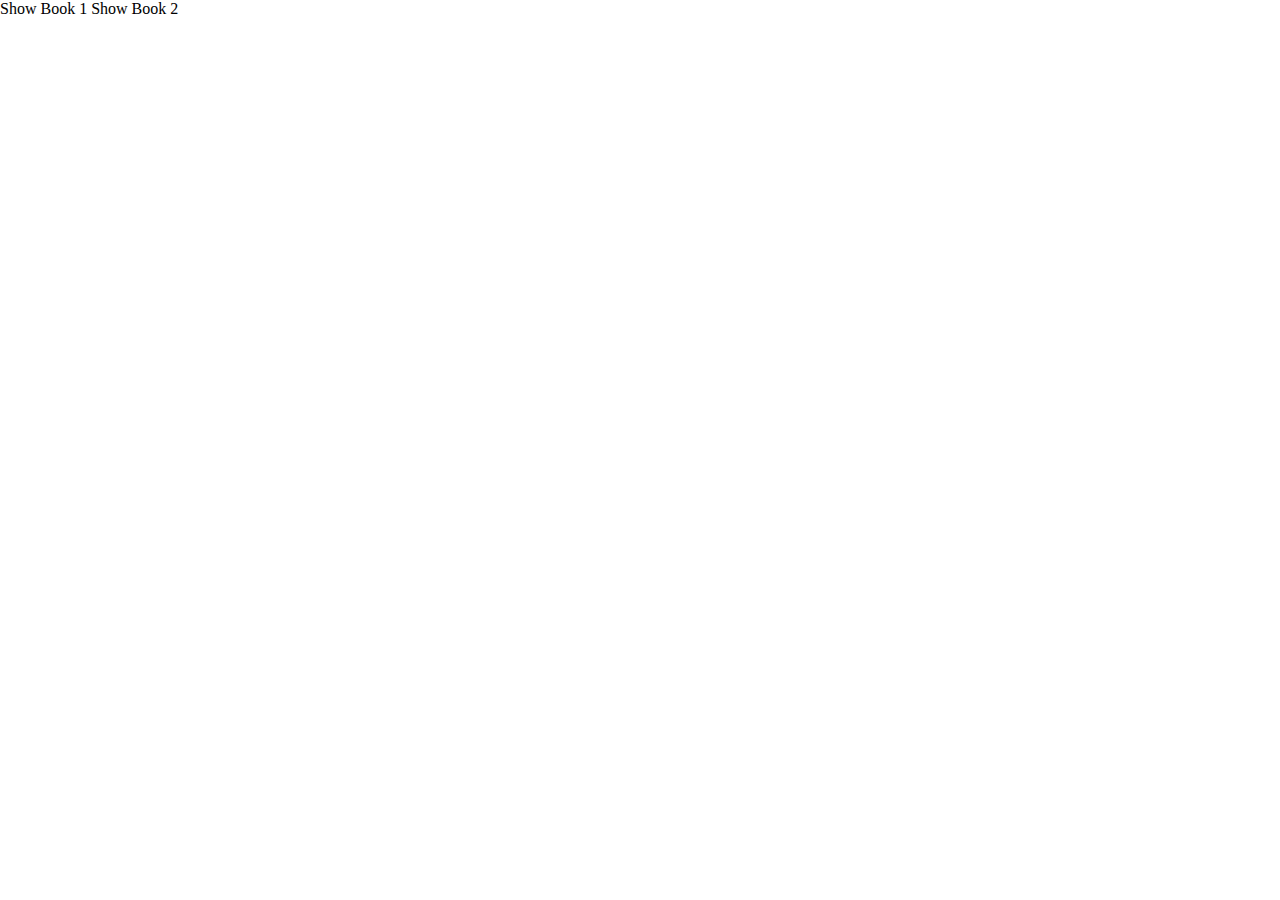
==== notebook/notebook.html @ 542b8d65 "basic notebook added" ====
<!doctype html>
<html>
	<head>
		<title>Notebook</title>
		<link rel="stylesheet" href="notebook.css" />
	</head>
	<body>
		<span id="book1-show" >Show Book 1</span> 
		<span id="book1-hide" >Hide Book 1</span> 
		<div id="book1-viewport" class="book-viewport">
			<div class="container"> 
				<div id="book1" class="flipbook">
					<div><p>Page 1 </p> </div>
					<div><p>Page 2 </p> </div>
					<div><p>Page 3 </p> </div>
					<div><p>Page 4 </p> </div>
					<div><p>Page 5 </p> </div>
					<div><p>Page 6 </p> </div>
					<div><p>Page 7 </p> </div>
					<div><p>Page 8 </p> </div>
				</div>
			</div>
		</div>
		<span id="book2-show" >Show Book 2</span> 
		<span id="book2-hide" >Hide Book 2</span> 
		<div id="book2-viewport" class="book-viewport">
			<div class="container"> 
				<div id="book2" class="flipbook">
					<div><p>book 2 Page 1 </p> </div>
					<div><p>book 2 Page 2 </p> </div>
					<div><p>book 2 Page 3 </p> </div>
					<div><p>book 2 Page 4 </p> </div>
					<div><p>book 2 Page 5 </p> </div>
					<div><p>book 2 Page 6 </p> </div>
					<div><p>book 2 Page 7 </p> </div>
					<div><p>book 2 Page 8 </p> </div>
				</div>
			</div>
		</div>

	</body>
	<script type="text/javascript" src="jquery.min.1.7.js"></script>
	<script type="text/javascript" src="lib/turn.min.js"></script>
	<script type="text/javascript" src="notebook.js"></script>

</html>
---- notebook/notebook.css ----
body{
	margin:0;
	padding:0;
}
.book-viewport{
	position absolute;
	width:100%;
	overflow:hidden;
	padding-top:20px;
	padding-bottom:20px;
}
.container{
	width:922px;
	margin:auto;
	position:relative;
}

.flipbook .shadow{
	box-shadow:	0 4px 10px #666;
}
.page{
	box-shadow: 0 0 20px rgba(0,0,0,0.2);
}
.page p {
	margin:30px;
}
.flipbook .even{
	background:-webkit-gradient(linear, left top, right top, color-stop(0.95, #fff), color-stop(1, #dadada));
	background-image:-webkit-linear-gradient(left, #fff 95%, #dadada 100%);
	background-image:-moz-linear-gradient(left, #fff 95%, #dadada 100%);
	background-image:-ms-linear-gradient(left, #fff 95%, #dadada 100%);
	background-image:-o-linear-gradient(left, #fff 95%, #dadada 100%);
	background-image:linear-gradient(left, #fff 95%, #dadada 100%);
}
.flipbook .odd{
	background:-webkit-gradient(linear, right top, left top, color-stop(0.95, #fff), color-stop(1, #cacaca));
	background-image:-webkit-linear-gradient(right, #fff 95%, #cacaca 100%);
	background-image:-moz-linear-gradient(right, #fff 95%, #cacaca 100%);
	background-image:-ms-linear-gradient(right, #fff 95%, #cacaca 100%);
	background-image:-o-linear-gradient(right, #fff 95%, #cacaca 100%);
	background-image:linear-gradient(right, #fff 95%, #cacaca 100%);
}
.flipbook .p1{
	background: #fff;
}
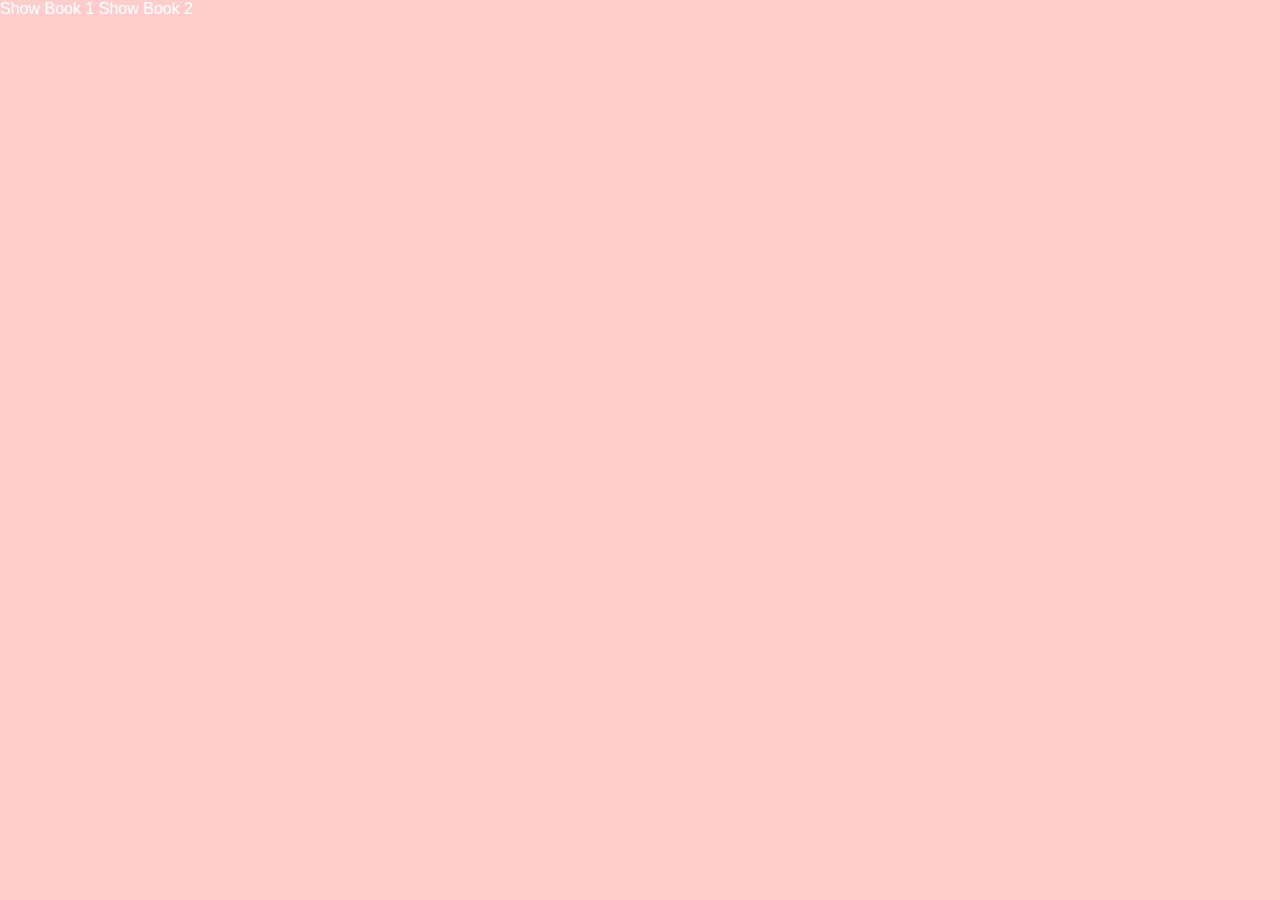
==== commit 1e36ba86: "minor changes in notebook" ====
--- a/notebook/notebook.html
+++ b/notebook/notebook.html
@@ -5,9 +5,10 @@
 		<link rel="stylesheet" href="notebook.css" />
 	</head>
 	<body>
-		<span id="book1-show" >Show Book 1</span> 
-		<span id="book1-hide" >Hide Book 1</span> 
+		<span id="book1-show" class="book-show">Show Book 1</span> 
 		<div id="book1-viewport" class="book-viewport">
+			<div class="instructions" > Use mouse on page corner or arrow keys to turn pages. Esc to close.</div>
+			<span id="book1-hide" class="book-hide">Close &#10008;</span> 
 			<div class="container"> 
 				<div id="book1" class="flipbook">
 					<div><p>Page 1 </p> </div>
@@ -21,9 +22,10 @@
 				</div>
 			</div>
 		</div>
-		<span id="book2-show" >Show Book 2</span> 
-		<span id="book2-hide" >Hide Book 2</span> 
+		<span id="book2-show" class="book-show">Show Book 2</span> 
 		<div id="book2-viewport" class="book-viewport">
+			<div class="instructions" > Use mouse on page corner or arrow keys to turn pages. Esc to close.</div>
+			<span id="book2-hide" class="book-hide" >Close &#10008;</span> 
 			<div class="container"> 
 				<div id="book2" class="flipbook">
 					<div><p>book 2 Page 1 </p> </div>
--- a/notebook/notebook.css
+++ b/notebook/notebook.css
@@ -1,13 +1,33 @@
 body{
 	margin:0;
 	padding:0;
+	background:#fcc;
+	color:#fff;
+	font-family:sans-serif;
+	overflow:hidden;
 }
 .book-viewport{
-	position absolute;
+	position: absolute;
+	top:0;
 	width:100%;
+	height:100%;
 	overflow:hidden;
 	padding-top:20px;
 	padding-bottom:20px;
+	background: rgba(255,255,255,0.8);
+	color:#000;
+	font-size:15px;
+}
+.instructions{
+	font-size:13px;
+	text-align:center;
+	padding:10px;
+
+}
+.book-hide{
+	position:absolute;
+	top:10px;
+	right:10px;
 }
 .container{
 	width:922px;
